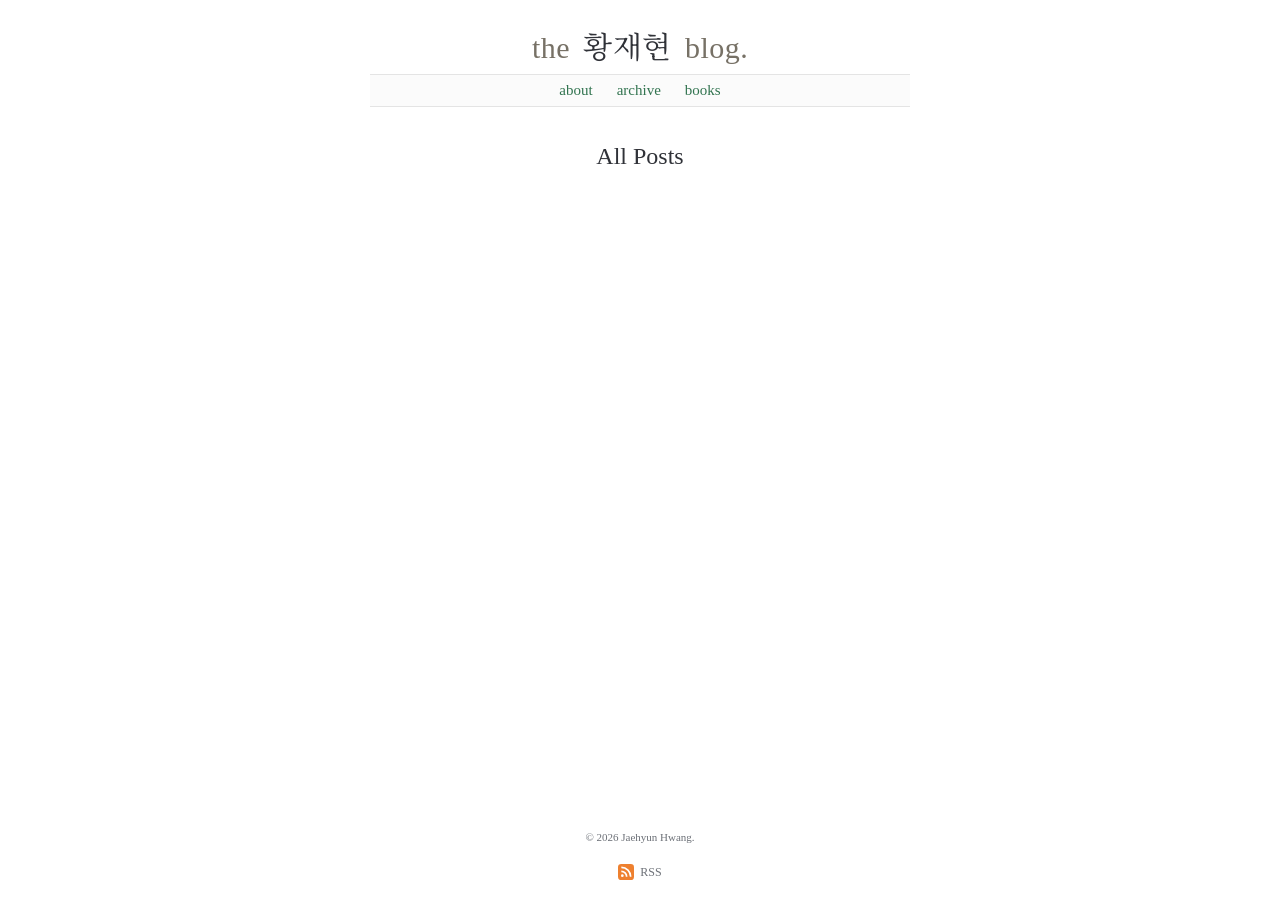
==== blog/archive.html @ 32ce6d40 "Publish RSS feed" ====
<!doctype html>
<html lang="en">
<head>
  <meta charset="utf-8">
  <meta name="viewport" content="width=device-width, initial-scale=1">
  <meta name="robots" content="noindex">
  <title>Archive — the 황재현 blog.</title>
  <link rel="alternate" type="application/rss+xml" title="the 황재현 blog." href="feed.xml">
  <link rel="stylesheet" href="assets/katex/katex.min.css">
  <link rel="stylesheet" href="assets/style.css">
  <link id="mobile-theme" rel="stylesheet" href="assets/mobile.css" media="screen and (max-width: 600px)">
  <script src="assets/layout.js"></script>
</head>
<body>
  <a class="skip-link" href="#content">Skip to content</a>
  <div class="site">
    <header class="site-header">
      <h1 class="site-title"><span class="site-title-word">the</span> <a href="index.html">황재현</a> <span class="site-title-word">blog.</span></h1>
      <nav class="main-nav" aria-label="Main navigation">
        <ul>
          <li><a href="../index.html">about</a></li>
          <li><a href="archive.html" aria-current="page">archive</a></li>
          <li><a href="books.html">books</a></li>
        </ul>
      </nav>
    </header>
    <main id="content">
<section class="archive" aria-labelledby="archive-title"><h2 class="page-title" id="archive-title">All Posts</h2><ul class="archive-list"></ul></section>
    </main>
    <footer class="site-footer">
      <small>© 2026 Jaehyun Hwang.</small>
      <p class="feed-subscribe"><a class="rss-link" href="feed.xml" type="application/rss+xml" aria-label="RSS feed: subscribe to new posts">
        <svg class="rss-icon" xmlns="http://www.w3.org/2000/svg" width="16" height="16" viewBox="0 0 24 24" aria-hidden="true" focusable="false">
          <rect width="24" height="24" rx="5" fill="#ee802f"/>
          <circle cx="6.5" cy="17.5" r="2" fill="#fff"/>
          <path d="M5 11a8 8 0 0 1 8 8M5 5a14 14 0 0 1 14 14" fill="none" stroke="#fff" stroke-width="2.5"/>
        </svg><span>RSS</span>
      </a></p>
      <div class="layout-switch" id="layout-switch" role="group" aria-label="Site layout" hidden>
        <button type="button" data-layout-choice="desktop" aria-pressed="false">Desktop</button>
        <button type="button" data-layout-choice="mobile" aria-pressed="false">Mobile</button>
      </div>
    </footer>
  </div>
</body>
</html>
---- blog/assets/style.css ----
@font-face {
  font-family: "Palatino Nova";
  src: url("fonts/PalatinoNova-Regular.woff2") format("woff2"),
       url("fonts/PalatinoNova-Regular.woff") format("woff");
  font-weight: 400;
  font-style: normal;
  font-display: swap;
}
@font-face {
  font-family: "Palatino Nova";
  src: url("fonts/PalatinoNova-Italic.woff2") format("woff2"),
       url("fonts/PalatinoNova-Italic.woff") format("woff");
  font-weight: 400;
  font-style: italic;
  font-display: swap;
}
@font-face {
  font-family: "Palatino Nova";
  src: url("fonts/PalatinoNova-Bold.woff2") format("woff2"),
       url("fonts/PalatinoNova-Bold.woff") format("woff");
  font-weight: 700;
  font-style: normal;
  font-display: swap;
}
@font-face {
  font-family: "Palatino Nova";
  src: url("fonts/PalatinoNova-BoldItalic.woff2") format("woff2"),
       url("fonts/PalatinoNova-BoldItalic.woff") format("woff");
  font-weight: 700;
  font-style: italic;
  font-display: swap;
}

/* Small name font keeps the masthead fast; full Hangul fallbacks follow. */
@font-face {
  font-family: "Blog Name Korean";
  src: url("fonts/NotoSerifKR-Name.woff2") format("woff2");
  font-weight: 400;
  font-style: normal;
  font-display: swap;
  unicode-range: U+C7AC, U+D604, U+D669;
}

/* Explicit Korean fallback, independent of locally installed system fonts. */
@font-face {
  font-family: "Noto Serif KR";
  src: url("fonts/NotoSerifKR-Korean-Regular.woff2") format("woff2");
  font-weight: 400;
  font-style: normal;
  font-display: swap;
  unicode-range: U+1100-11FF, U+302E-302F, U+3130-318F, U+A960-A97F, U+AC00-D7A3, U+D7B0-D7FF, U+FFA0-FFDC;
}
@font-face {
  font-family: "Noto Serif KR";
  src: url("fonts/NotoSerifKR-Korean-Bold.woff2") format("woff2");
  font-weight: 700;
  font-style: normal;
  font-display: swap;
  unicode-range: U+1100-11FF, U+302E-302F, U+3130-318F, U+A960-A97F, U+AC00-D7A3, U+D7B0-D7FF, U+FFA0-FFDC;
}

* { box-sizing: border-box; }
html {
  --page-bg: #ffffff;
  --nav-bg: #fbfbfb;
  --rule-color: #e4e4e4;
  --code-bg: #f3f3f3;
  --text-color: #303238;
  --muted-color: #777166;
  --switch-bg: #ffffff;
  --switch-active-bg: #e7ece8;
  color-scheme: light;
  background: var(--page-bg);
}
body {
  margin: 0;
  background: var(--page-bg);
  color: var(--text-color);
  font-family: "Palatino Nova", "Noto Serif KR", Palatino, "Palatino Linotype", "Book Antiqua", "Times New Roman", serif;
}
a { color: #39805b; text-decoration: none; text-decoration-thickness: 1px; text-underline-offset: 2px; }
a:hover { color: #286344; }
a:focus-visible { outline: 2px solid #39805b; outline-offset: 4px; }
.site {
  display: flex;
  flex-direction: column;
  min-height: 100vh;
  min-height: 100svh;
  width: min(540px, calc(100% - 40px));
  margin: 0 auto;
  padding: 30px 0 12px;
}
.site-title {
  margin: 0 0 8px;
  color: #303238;
  text-align: center;
  font-size: 30px;
  line-height: 1.2;
  font-weight: 400;
  letter-spacing: .015em;
  word-spacing: .18em;
}
.site-title a { color: inherit; font-family: "Blog Name Korean", "Noto Serif KR", "Palatino Nova", Palatino, serif; }
.site-title-word { color: #777166; }
.main-nav {
  padding: 4px 0;
  background: var(--nav-bg);
  border-top: 1px solid var(--rule-color);
  border-bottom: 1px solid var(--rule-color);
  text-align: center;
  font-size: 15px;
  line-height: 1.5;
}
.main-nav ul { display: flex; justify-content: center; align-items: center; gap: 24px; list-style: none; padding: 0; margin: 0; }
.main-nav a { color: #327450; }
.main-nav a:hover { color: #286344; }
main { margin-top: 34px; }
.post + .post { margin-top: 48px; }
.post-date {
  display: flex;
  align-items: center;
  gap: 14px;
  margin: 0 0 16px;
  text-align: center;
  color: #777166;
  font-family: system-ui, -apple-system, BlinkMacSystemFont, "Segoe UI", sans-serif;
  font-size: 11px;
  line-height: 1.5;
  letter-spacing: .025em;
}
.post-date::before, .post-date::after {
  content: "";
  flex: 1;
  border-top: 1px solid var(--rule-color);
}
.post-date time { flex-shrink: 0; }
.post-title, .page-title { margin: 0; text-align: center; font-size: 24px; line-height: 1.25; font-weight: 400; }
.post-title a { color: inherit; }
.site-title a:hover, .main-nav a:hover, .post-title a:hover { text-decoration: underline; }
.post-byline {
  margin: 8px 0 0;
  text-align: center;
  color: #777166;
  font-size: 13px;
  font-style: italic;
  line-height: 1.5;
}
.post-body {
  margin-top: 20px;
  font-size: 15px;
  line-height: 1.5;
  overflow-wrap: break-word;
}
.post-body p { margin: 0 0 1.2em; text-align: left; }
.post-body a { text-decoration: underline; text-underline-offset: 2px; }
.post-body .read-more { margin-bottom: 0; }
.post-body s, .post-body del {
  text-decoration: none;
  background-image: linear-gradient(currentColor, currentColor);
  background-size: 100% 1px;
  background-position: center;
  background-repeat: no-repeat;
  -webkit-box-decoration-break: clone;
  box-decoration-break: clone;
}
.post-body h2, .post-body h3 { font-size: 1.2em; line-height: 1.3; margin: 1.5em 0 .6em; }
.post-body blockquote { margin: 0 20px 1.7em; border-left: 3px solid #ccc; padding-left: 10px; font-style: italic; color: #666; }
.post-body img { max-width: 100%; height: auto; }
.post-body video { display: block; width: 100%; height: auto; }
.post-body audio { display: block; width: 100%; }
.post-body pre { white-space: pre-wrap; overflow-wrap: anywhere; }
.post-body pre { padding: 14px 16px; background: var(--code-bg); border-radius: 3px; font-size: 14px; line-height: 1.6; }
.post-body code { font-family: ui-monospace, SFMono-Regular, Consolas, monospace; font-size: .85em; }
.post-body pre code { font-size: inherit; }
.post-body table { display: block; max-width: 100%; overflow-x: auto; border-collapse: collapse; margin: 0 0 1.4em; }
.post-body th, .post-body td { border-bottom: 1px solid #ddd; padding: 8px 14px 8px 0; text-align: left; }
.post-body hr { border: 0; border-top: 1px solid #e5e6e8; margin: 2em 0; }
.post-body .katex { font-size: 1.05em; }
.post-body .katex-display { overflow-x: auto; overflow-y: hidden; padding: 4px 0; margin: 1.4em 0; }
.post-body section.eqno { position: relative; padding-right: 36px; }
.post-body section.eqno > span { position: absolute; right: 0; top: 50%; transform: translateY(-50%); }
.post-body li { margin-bottom: .5em; }
.archive { padding-top: 0; }
.archive-list { margin: 20px 0 0; padding: 0; list-style: none; }
.archive-list li { display: flex; justify-content: space-between; gap: 20px; padding: 9px 0; border-bottom: 1px solid #efefef; }
.archive-list a { font-size: 15px; line-height: 1.5; }
.archive-list time { color: #6c7077; font-size: 14px; line-height: 24px; white-space: nowrap; }
.post-navigation { display: flex; flex-wrap: wrap; gap: 12px; margin: 28px 0 0; font-size: 15px; }
.post-navigation a[rel="next"] { margin-left: auto; }
.books-body ul, .books-body ol { padding-left: 22px; margin: 0 0 1.8em; }
.books-body li.book-entry { list-style: none; }
.book-details > summary { display: list-item; list-style-position: outside; cursor: pointer; }
.book-details > summary::marker { color: #39805b; font-size: .75em; }
.book-details > summary:focus-visible { outline: 2px solid #39805b; outline-offset: 4px; }
.book-notes { margin: 10px 0 16px; font-size: 14px; line-height: 1.5; color: #666b62; }
.book-notes > :last-child { margin-bottom: 0; }
.site-footer { margin-top: auto; padding-top: 40px; text-align: center; color: #6c7077; line-height: 1.5; }
.site-footer small { font-size: 11px; }
.feed-subscribe { margin: 8px 0 0; }
.rss-link, .rss-link:hover { color: inherit; }
.rss-link { display: inline-flex; align-items: center; gap: 6px; min-height: 32px; padding: 4px; font-size: 12px; }
.rss-link:hover { text-decoration: underline; }
.rss-icon { display: block; flex: none; }
.layout-switch { display: none; justify-content: center; margin-top: 20px; }
.layout-switch[hidden] { display: none; }
.layout-switch button { min-width: 96px; min-height: 44px; padding: 10px 20px; border: 1px solid var(--rule-color); border-radius: 0; background: var(--switch-bg); color: var(--muted-color); font-family: system-ui, sans-serif; font-size: 12px; line-height: 1.5; cursor: pointer; }
.layout-switch button + button { border-left: 0; }
.layout-switch button[aria-pressed="true"] { background: var(--switch-active-bg); color: var(--text-color); }
.layout-switch button:focus-visible { position: relative; outline: 2px solid currentColor; outline-offset: 3px; }
.skip-link { position: absolute; top: 8px; left: 8px; padding: 8px; background: var(--page-bg); transform: translateY(-200%); }
.skip-link:focus { transform: none; }
@media screen and (max-width: 600px) {
  .layout-switch { display: flex; }
  .rss-link { min-height: 44px; }
}
@media print {
  .site { display: block; min-height: 0; width: 100%; padding: 0; }
  .main-nav, .post-navigation, .layout-switch, .skip-link, .feed-subscribe { display: none; }
  a { color: inherit; }
  .post-body s, .post-body del { background: none; text-decoration: line-through; text-decoration-thickness: 1px; }
}
---- blog/assets/mobile.css ----
/* Dark reader layout: automatic on small screens, or selected with Mobile. */
html {
  --page-bg: #17191b;
  --nav-bg: #17191b;
  --rule-color: #373b3e;
  --code-bg: #23272a;
  --text-color: #e7e9e5;
  --muted-color: #a3aaa8;
  --switch-bg: #1c1f21;
  --switch-active-bg: #33463a;
  color-scheme: dark;
}
a { color: #91cbaa; }
a:hover { color: #b6dfc6; }
a:focus-visible { outline-color: #91cbaa; }
.site {
  width: min(540px, calc(100% - 48px));
  padding: 24px 0 20px;
}
.site-title {
  color: var(--text-color);
  margin: 0;
  text-align: left;
  font-family: "Noto Serif KR", system-ui, -apple-system, BlinkMacSystemFont, "Segoe UI", sans-serif;
  font-size: 22px;
  line-height: 1.35;
  font-weight: 400;
  letter-spacing: 0;
  word-spacing: .12em;
}
.site-title-word { color: var(--muted-color); }
.main-nav {
  margin-top: 12px;
  padding: 0;
  background: transparent;
  border-top: 0;
  border-bottom: 1px solid var(--rule-color);
  text-align: left;
  font-family: "Noto Serif KR", system-ui, -apple-system, BlinkMacSystemFont, "Segoe UI", sans-serif;
  font-size: 13px;
}
.main-nav ul { justify-content: flex-start; flex-wrap: wrap; gap: 24px; }
.main-nav a { display: inline-flex; align-items: center; min-height: 44px; color: #91cbaa; }
.main-nav a:hover { color: #b6dfc6; }
.main-nav a[aria-current="page"] { text-decoration: underline; }
main { margin-top: 32px; }
.post + .post { margin-top: 36px; padding-top: 36px; border-top: 1px solid var(--rule-color); }
.post-date {
  color: var(--muted-color);
  display: block;
  margin: 0 0 10px;
  text-align: left;
  font-size: 12px;
  letter-spacing: 0;
}
.post-date::before, .post-date::after { display: none; }
.post-title, .page-title {
  text-align: left;
  font-family: "Noto Serif KR", system-ui, -apple-system, BlinkMacSystemFont, "Segoe UI", sans-serif;
  font-size: 26px;
  line-height: 1.25;
  font-weight: 600;
  letter-spacing: -.02em;
  overflow-wrap: anywhere;
}
.post-full .post-title { font-size: 30px; }
.post-byline {
  color: var(--muted-color);
  margin-top: 12px;
  text-align: left;
  font-family: "Noto Serif KR", system-ui, -apple-system, BlinkMacSystemFont, "Segoe UI", sans-serif;
  font-size: 12px;
  font-style: normal;
  line-height: 1.6;
}
.post-body { margin-top: 20px; font-size: 18px; line-height: 1.75; }
.post-body .read-more { font-family: "Noto Serif KR", system-ui, sans-serif; font-size: 13px; }
.post-body .read-more a { display: inline-flex; align-items: center; min-height: 44px; }
.post-body blockquote { margin-inline: 0; padding-left: 16px; color: #c2c8c4; border-color: var(--rule-color); }
.post-body th, .post-body td { border-color: var(--rule-color); }
.post-body hr { border-color: var(--rule-color); }
.archive-list li { flex-direction: column; gap: 6px; padding: 16px 0; }
.archive-list li { border-color: var(--rule-color); }
.archive-list a { font-size: 18px; line-height: 1.5; }
.archive-list time { color: var(--muted-color); font-family: "Noto Serif KR", system-ui, sans-serif; font-size: 12px; line-height: 1.5; }
.post-navigation { margin-top: 36px; padding-top: 16px; border-top: 1px solid var(--rule-color); font-family: "Noto Serif KR", system-ui, sans-serif; font-size: 14px; }
.post-navigation a { display: inline-flex; align-items: center; min-height: 44px; }
.books-body ul, .books-body ol { padding-left: 18px; }
.book-details > summary { padding-block: 8px; }
.book-details > summary::marker { color: #91cbaa; }
.book-details > summary:focus-visible { outline-color: #91cbaa; }
.book-notes { color: #c2c8c4; font-size: 16px; line-height: 1.7; }
.site-footer { margin-top: 48px; padding-top: 16px; border-top: 1px solid var(--rule-color); color: var(--muted-color); text-align: left; font-family: "Noto Serif KR", system-ui, sans-serif; }
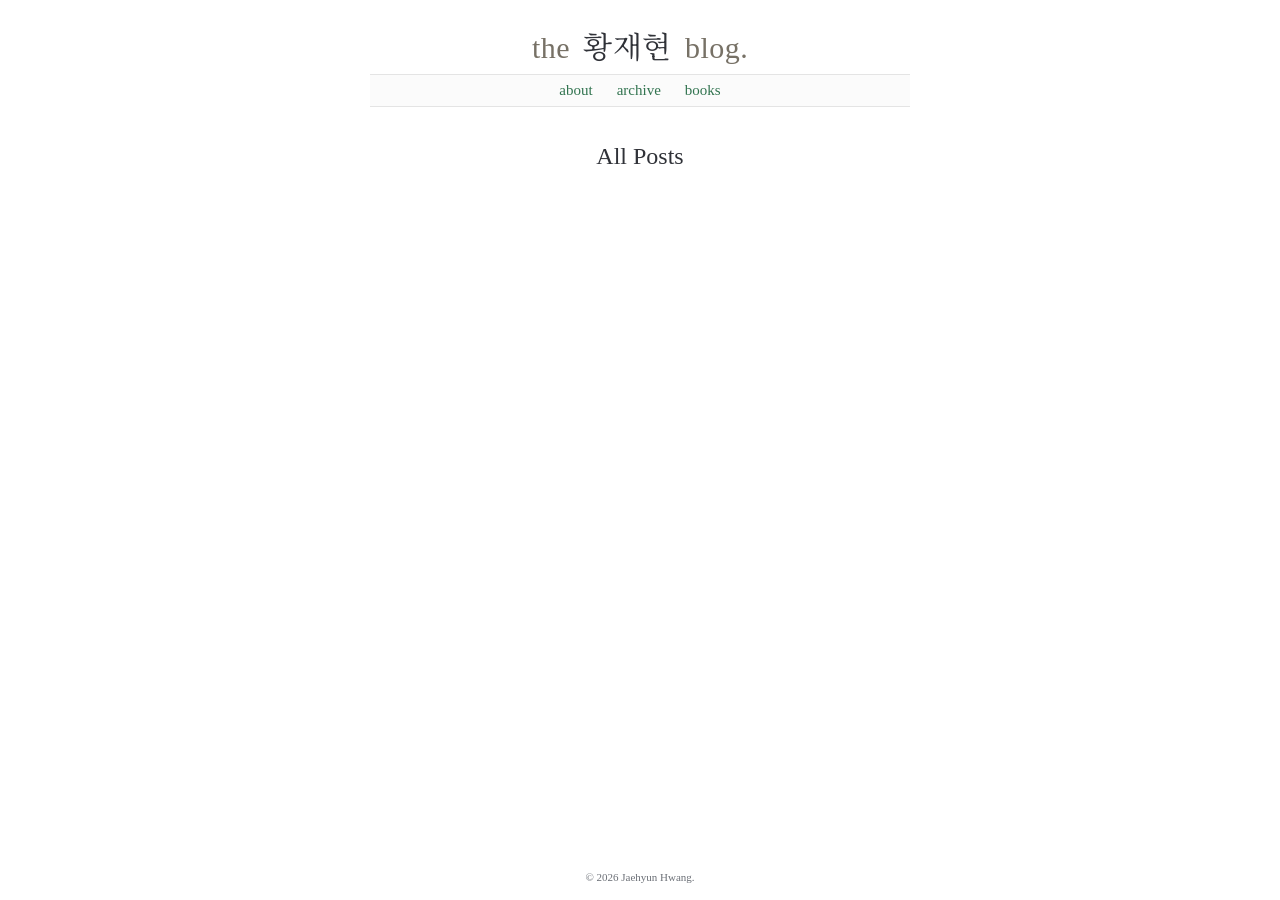
==== commit 5eb8af76: "Update subscription navigation" ====
--- a/blog/archive.html
+++ b/blog/archive.html
@@ -21,6 +21,7 @@
           <li><a href="../index.html">about</a></li>
           <li><a href="archive.html" aria-current="page">archive</a></li>
           <li><a href="books.html">books</a></li>
+          
         </ul>
       </nav>
     </header>
@@ -29,13 +30,6 @@
     </main>
     <footer class="site-footer">
       <small>© 2026 Jaehyun Hwang.</small>
-      <p class="feed-subscribe"><a class="rss-link" href="feed.xml" type="application/rss+xml" aria-label="RSS feed: subscribe to new posts">
-        <svg class="rss-icon" xmlns="http://www.w3.org/2000/svg" width="16" height="16" viewBox="0 0 24 24" aria-hidden="true" focusable="false">
-          <rect width="24" height="24" rx="5" fill="#ee802f"/>
-          <circle cx="6.5" cy="17.5" r="2" fill="#fff"/>
-          <path d="M5 11a8 8 0 0 1 8 8M5 5a14 14 0 0 1 14 14" fill="none" stroke="#fff" stroke-width="2.5"/>
-        </svg><span>RSS</span>
-      </a></p>
       <div class="layout-switch" id="layout-switch" role="group" aria-label="Site layout" hidden>
         <button type="button" data-layout-choice="desktop" aria-pressed="false">Desktop</button>
         <button type="button" data-layout-choice="mobile" aria-pressed="false">Mobile</button>
--- a/blog/assets/style.css
+++ b/blog/assets/style.css
@@ -196,11 +196,6 @@
 .book-notes > :last-child { margin-bottom: 0; }
 .site-footer { margin-top: auto; padding-top: 40px; text-align: center; color: #6c7077; line-height: 1.5; }
 .site-footer small { font-size: 11px; }
-.feed-subscribe { margin: 8px 0 0; }
-.rss-link, .rss-link:hover { color: inherit; }
-.rss-link { display: inline-flex; align-items: center; gap: 6px; min-height: 32px; padding: 4px; font-size: 12px; }
-.rss-link:hover { text-decoration: underline; }
-.rss-icon { display: block; flex: none; }
 .layout-switch { display: none; justify-content: center; margin-top: 20px; }
 .layout-switch[hidden] { display: none; }
 .layout-switch button { min-width: 96px; min-height: 44px; padding: 10px 20px; border: 1px solid var(--rule-color); border-radius: 0; background: var(--switch-bg); color: var(--muted-color); font-family: system-ui, sans-serif; font-size: 12px; line-height: 1.5; cursor: pointer; }
@@ -211,11 +206,10 @@
 .skip-link:focus { transform: none; }
 @media screen and (max-width: 600px) {
   .layout-switch { display: flex; }
-  .rss-link { min-height: 44px; }
 }
 @media print {
   .site { display: block; min-height: 0; width: 100%; padding: 0; }
-  .main-nav, .post-navigation, .layout-switch, .skip-link, .feed-subscribe { display: none; }
+  .main-nav, .post-navigation, .layout-switch, .skip-link { display: none; }
   a { color: inherit; }
   .post-body s, .post-body del { background: none; text-decoration: line-through; text-decoration-thickness: 1px; }
 }
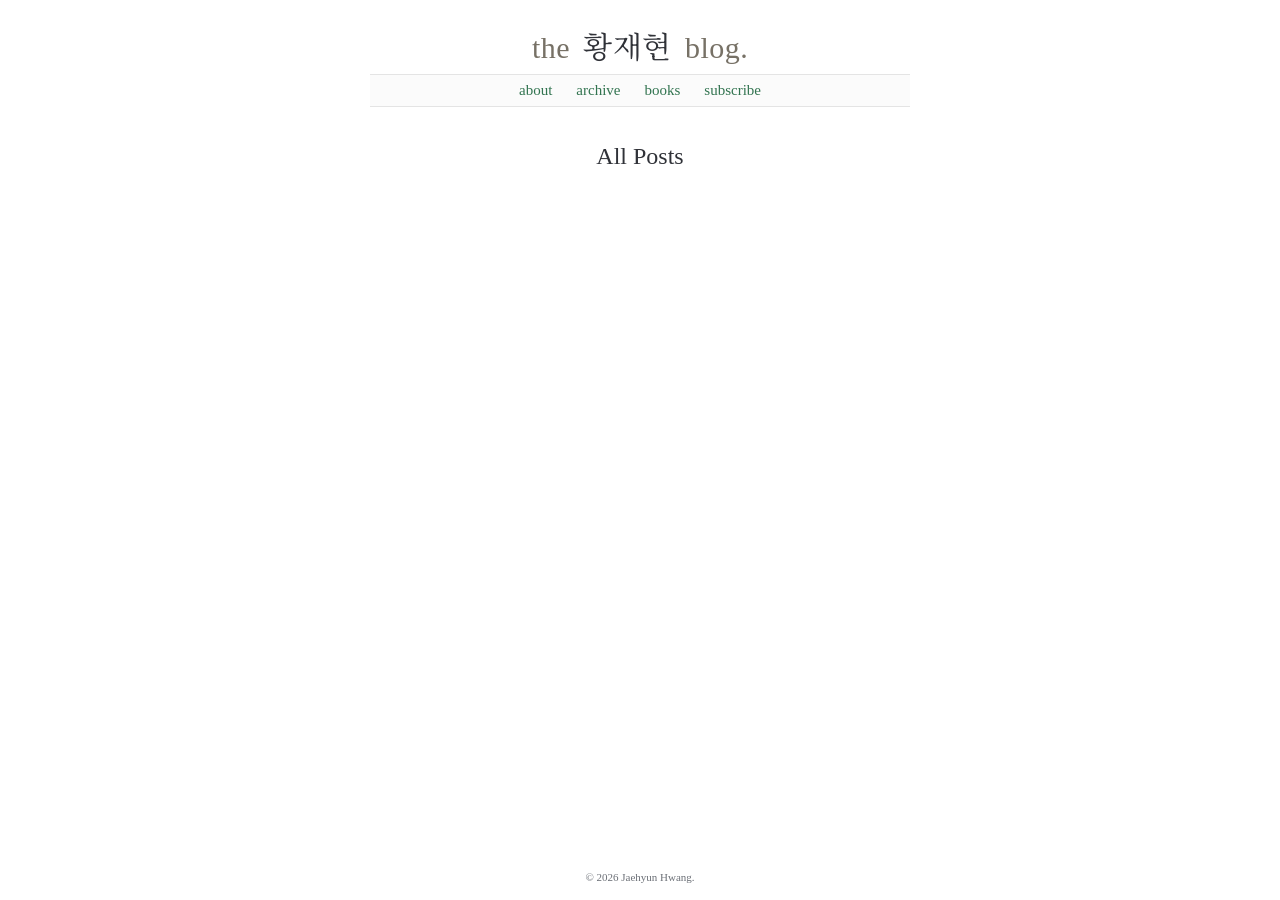
==== commit 93dcde28: "Consistent navbar" ====
--- a/blog/archive.html
+++ b/blog/archive.html
@@ -21,7 +21,7 @@
           <li><a href="../index.html">about</a></li>
           <li><a href="archive.html" aria-current="page">archive</a></li>
           <li><a href="books.html">books</a></li>
-          
+          <li><a href="feed.xml" type="application/rss+xml" aria-label="Subscribe via RSS">subscribe</a></li>
         </ul>
       </nav>
     </header>
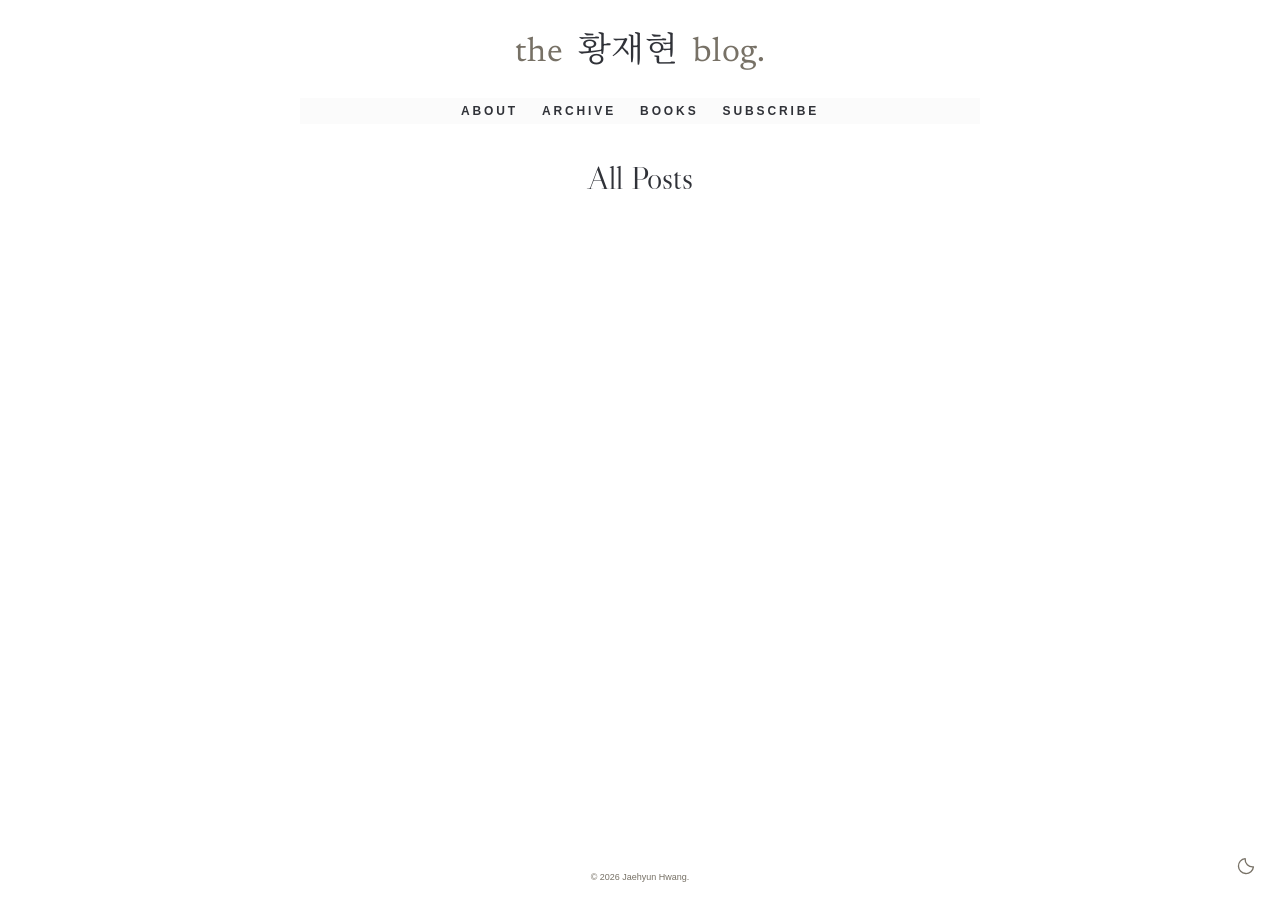
==== commit e94c835a: "Update website" ====
--- a/blog/archive.html
+++ b/blog/archive.html
@@ -4,7 +4,8 @@
   <meta charset="utf-8">
   <meta name="viewport" content="width=device-width, initial-scale=1">
   <meta name="robots" content="noindex">
-  <title>Archive — the 황재현 blog.</title>
+  <title>Archive | 황재현</title>
+  <script src="assets/theme.js"></script>
   <link rel="alternate" type="application/rss+xml" title="the 황재현 blog." href="feed.xml">
   <link rel="stylesheet" href="assets/katex/katex.min.css">
   <link rel="stylesheet" href="assets/style.css">
@@ -36,5 +37,14 @@
       </div>
     </footer>
   </div>
+  <button class="theme-toggle" type="button" data-theme-toggle aria-label="Switch to dark mode" title="Switch to dark mode" hidden>
+    <svg class="theme-icon-moon" width="20" height="20" viewBox="0 0 24 24" fill="none" stroke="currentColor" stroke-width="1.6" stroke-linecap="round" stroke-linejoin="round" aria-hidden="true" focusable="false">
+      <path d="M20.9 13A9 9 0 0 1 11 3.1 9 9 0 1 0 20.9 13Z"/>
+    </svg>
+    <svg class="theme-icon-sun" width="20" height="20" viewBox="0 0 24 24" fill="none" stroke="currentColor" stroke-width="1.6" stroke-linecap="round" aria-hidden="true" focusable="false">
+      <circle cx="12" cy="12" r="4"/>
+      <path d="M12 2v2m0 16v2M2 12h2m16 0h2M4.93 4.93l1.42 1.42m11.3 11.3 1.42 1.42M4.93 19.07l1.42-1.42m11.3-11.3 1.42-1.42"/>
+    </svg>
+  </button>
 </body>
 </html>
--- a/blog/assets/style.css
+++ b/blog/assets/style.css
@@ -28,6 +28,43 @@
        url("fonts/PalatinoNova-BoldItalic.woff") format("woff");
   font-weight: 700;
   font-style: italic;
+  font-display: swap;
+}
+
+/* Locally hosted prose and display fonts for this typography experiment. */
+@font-face {
+  font-family: "Newsreader";
+  src: url("fonts/Newsreader-Regular.woff") format("woff");
+  font-weight: 400;
+  font-style: normal;
+  font-display: swap;
+}
+@font-face {
+  font-family: "Newsreader";
+  src: url("fonts/Newsreader-Italic.woff") format("woff");
+  font-weight: 400;
+  font-style: italic;
+  font-display: swap;
+}
+@font-face {
+  font-family: "Newsreader";
+  src: url("fonts/Newsreader-Bold.woff") format("woff");
+  font-weight: 700;
+  font-style: normal;
+  font-display: swap;
+}
+@font-face {
+  font-family: "Newsreader";
+  src: url("fonts/Newsreader-BoldItalic.woff") format("woff");
+  font-weight: 700;
+  font-style: italic;
+  font-display: swap;
+}
+@font-face {
+  font-family: "Libre Caslon Display";
+  src: url("fonts/LibreCaslonDisplay-Regular.woff") format("woff");
+  font-weight: 400;
+  font-style: normal;
   font-display: swap;
 }
 
@@ -67,53 +104,106 @@
   --code-bg: #f3f3f3;
   --text-color: #303238;
   --muted-color: #777166;
+  --accent-color: #d3261d;
+  --link-color: #39805b;
+  --link-hover-color: #286344;
+  --interface-font: "Helvetica Neue", Helvetica, Arial, sans-serif;
   --switch-bg: #ffffff;
   --switch-active-bg: #e7ece8;
   color-scheme: light;
   background: var(--page-bg);
 }
+@media screen and (prefers-color-scheme: dark) {
+  html {
+    --page-bg: #141312;
+    --nav-bg: #141312;
+    --rule-color: #35322d;
+    --code-bg: #201e1b;
+    --text-color: #ece8df;
+    --muted-color: #a6a095;
+    --accent-color: #ff6f60;
+    --link-color: var(--accent-color);
+    --link-hover-color: var(--accent-color);
+    --switch-bg: #141312;
+    --switch-active-bg: #35322d;
+    color-scheme: dark;
+  }
+}
+/* The resolved theme overrides CSS-only desktop and mobile fallbacks. */
+@media screen {
+  html[data-theme="dark"] {
+    --page-bg: #141312;
+    --nav-bg: #141312;
+    --rule-color: #35322d;
+    --code-bg: #201e1b;
+    --text-color: #ece8df;
+    --muted-color: #a6a095;
+    --accent-color: #ff6f60;
+    --link-color: var(--accent-color);
+    --link-hover-color: var(--accent-color);
+    --switch-bg: #141312;
+    --switch-active-bg: #35322d;
+    color-scheme: dark;
+  }
+  html[data-theme="light"] {
+    --page-bg: #ffffff;
+    --nav-bg: #fbfbfb;
+    --rule-color: #e4e4e4;
+    --code-bg: #f3f3f3;
+    --text-color: #303238;
+    --muted-color: #777166;
+    --accent-color: #d3261d;
+    --link-color: #39805b;
+    --link-hover-color: #286344;
+    --switch-bg: #ffffff;
+    --switch-active-bg: #e7ece8;
+    color-scheme: light;
+  }
+}
 body {
   margin: 0;
   background: var(--page-bg);
   color: var(--text-color);
-  font-family: "Palatino Nova", "Noto Serif KR", Palatino, "Palatino Linotype", "Book Antiqua", "Times New Roman", serif;
-}
-a { color: #39805b; text-decoration: none; text-decoration-thickness: 1px; text-underline-offset: 2px; }
-a:hover { color: #286344; }
-a:focus-visible { outline: 2px solid #39805b; outline-offset: 4px; }
+  font-family: "Newsreader", "Noto Serif KR", Georgia, serif;
+}
+a { color: var(--link-color); text-decoration: none; text-decoration-thickness: 1px; text-underline-offset: 2px; }
+a:hover { color: var(--link-hover-color); }
+a:focus-visible { outline: 2px solid var(--accent-color); outline-offset: 4px; }
 .site {
   display: flex;
   flex-direction: column;
   min-height: 100vh;
   min-height: 100svh;
-  width: min(540px, calc(100% - 40px));
+  width: min(680px, calc(100% - 40px));
   margin: 0 auto;
   padding: 30px 0 12px;
 }
 .site-title {
-  margin: 0 0 8px;
-  color: #303238;
+  margin: 0 0 24px;
+  color: var(--text-color);
   text-align: center;
-  font-size: 30px;
+  font-size: 34px;
   line-height: 1.2;
   font-weight: 400;
   letter-spacing: .015em;
   word-spacing: .18em;
 }
 .site-title a { color: inherit; font-family: "Blog Name Korean", "Noto Serif KR", "Palatino Nova", Palatino, serif; }
-.site-title-word { color: #777166; }
+.site-title-word { color: var(--muted-color); }
 .main-nav {
   padding: 4px 0;
   background: var(--nav-bg);
-  border-top: 1px solid var(--rule-color);
-  border-bottom: 1px solid var(--rule-color);
+  border: 0;
   text-align: center;
-  font-size: 15px;
+  font-family: var(--interface-font);
+  font-size: 12px;
+  font-weight: 600;
+  letter-spacing: .24em;
+  text-transform: uppercase;
   line-height: 1.5;
 }
 .main-nav ul { display: flex; justify-content: center; align-items: center; gap: 24px; list-style: none; padding: 0; margin: 0; }
-.main-nav a { color: #327450; }
-.main-nav a:hover { color: #286344; }
+.main-nav a, .main-nav a:hover { color: var(--text-color); }
 main { margin-top: 34px; }
 .post + .post { margin-top: 48px; }
 .post-date {
@@ -122,11 +212,12 @@
   gap: 14px;
   margin: 0 0 16px;
   text-align: center;
-  color: #777166;
+  color: var(--accent-color);
   font-family: system-ui, -apple-system, BlinkMacSystemFont, "Segoe UI", sans-serif;
-  font-size: 11px;
+  font-size: 12px;
+  font-weight: 600;
   line-height: 1.5;
-  letter-spacing: .025em;
+  letter-spacing: .12em;
 }
 .post-date::before, .post-date::after {
   content: "";
@@ -134,26 +225,37 @@
   border-top: 1px solid var(--rule-color);
 }
 .post-date time { flex-shrink: 0; }
-.post-title, .page-title { margin: 0; text-align: center; font-size: 24px; line-height: 1.25; font-weight: 400; }
+.post-title, .page-title { margin: 0; text-align: center; font-family: "Libre Caslon Display", "Noto Serif KR", Georgia, serif; font-size: 32px; line-height: 1.25; font-weight: 400; text-wrap: balance; }
+.post-full .post-date { display: block; margin-bottom: 22px; }
+.post-full .post-date::before, .post-full .post-date::after { display: none; }
+.post-full .post-title { font-size: 42px; line-height: 1.15; }
 .post-title a { color: inherit; }
 .site-title a:hover, .main-nav a:hover, .post-title a:hover { text-decoration: underline; }
 .post-byline {
-  margin: 8px 0 0;
+  margin: 24px 0 0;
   text-align: center;
-  color: #777166;
-  font-size: 13px;
-  font-style: italic;
+  color: var(--accent-color);
+  font-family: "Noto Serif KR", system-ui, -apple-system, BlinkMacSystemFont, "Segoe UI", sans-serif;
+  font-size: 12px;
+  font-style: normal;
+  font-weight: 600;
+  letter-spacing: .18em;
+  text-transform: uppercase;
   line-height: 1.5;
 }
 .post-body {
   margin-top: 20px;
-  font-size: 15px;
-  line-height: 1.5;
+  font-family: "Newsreader", "Noto Serif KR", Georgia, serif;
+  font-size: 18px;
+  line-height: 1.7;
   overflow-wrap: break-word;
 }
 .post-body p { margin: 0 0 1.2em; text-align: left; }
 .post-body a { text-decoration: underline; text-underline-offset: 2px; }
-.post-body .read-more { margin-bottom: 0; }
+.post-body .read-more { margin-bottom: 0; font-family: var(--interface-font); font-size: 12px; font-weight: 600; letter-spacing: .16em; text-transform: uppercase; }
+.post-body .read-more a, .post-body .read-more a:hover { color: var(--accent-color); text-decoration: none; }
+.post-body .read-more a:hover { text-decoration: underline; }
+.post-full .post-body { margin-top: 42px; }
 .post-body s, .post-body del {
   text-decoration: none;
   background-image: linear-gradient(currentColor, currentColor);
@@ -164,7 +266,7 @@
   box-decoration-break: clone;
 }
 .post-body h2, .post-body h3 { font-size: 1.2em; line-height: 1.3; margin: 1.5em 0 .6em; }
-.post-body blockquote { margin: 0 20px 1.7em; border-left: 3px solid #ccc; padding-left: 10px; font-style: italic; color: #666; }
+.post-body blockquote { margin: 0 20px 1.7em; border-left: 3px solid var(--rule-color); padding-left: 10px; font-style: italic; color: var(--muted-color); }
 .post-body img { max-width: 100%; height: auto; }
 .post-body video { display: block; width: 100%; height: auto; }
 .post-body audio { display: block; width: 100%; }
@@ -173,8 +275,8 @@
 .post-body code { font-family: ui-monospace, SFMono-Regular, Consolas, monospace; font-size: .85em; }
 .post-body pre code { font-size: inherit; }
 .post-body table { display: block; max-width: 100%; overflow-x: auto; border-collapse: collapse; margin: 0 0 1.4em; }
-.post-body th, .post-body td { border-bottom: 1px solid #ddd; padding: 8px 14px 8px 0; text-align: left; }
-.post-body hr { border: 0; border-top: 1px solid #e5e6e8; margin: 2em 0; }
+.post-body th, .post-body td { border-bottom: 1px solid var(--rule-color); padding: 8px 14px 8px 0; text-align: left; }
+.post-body hr { border: 0; border-top: 1px solid var(--rule-color); margin: 2em 0; }
 .post-body .katex { font-size: 1.05em; }
 .post-body .katex-display { overflow-x: auto; overflow-y: hidden; padding: 4px 0; margin: 1.4em 0; }
 .post-body section.eqno { position: relative; padding-right: 36px; }
@@ -182,20 +284,28 @@
 .post-body li { margin-bottom: .5em; }
 .archive { padding-top: 0; }
 .archive-list { margin: 20px 0 0; padding: 0; list-style: none; }
-.archive-list li { display: flex; justify-content: space-between; gap: 20px; padding: 9px 0; border-bottom: 1px solid #efefef; }
+.archive-list li { display: flex; justify-content: space-between; gap: 20px; padding: 9px 0; border-bottom: 1px solid var(--rule-color); }
 .archive-list a { font-size: 15px; line-height: 1.5; }
-.archive-list time { color: #6c7077; font-size: 14px; line-height: 24px; white-space: nowrap; }
+.archive-list time { color: var(--accent-color); font-size: 14px; line-height: 24px; white-space: nowrap; }
 .post-navigation { display: flex; flex-wrap: wrap; gap: 12px; margin: 28px 0 0; font-size: 15px; }
 .post-navigation a[rel="next"] { margin-left: auto; }
 .books-body ul, .books-body ol { padding-left: 22px; margin: 0 0 1.8em; }
 .books-body li.book-entry { list-style: none; }
 .book-details > summary { display: list-item; list-style-position: outside; cursor: pointer; }
-.book-details > summary::marker { color: #39805b; font-size: .75em; }
-.book-details > summary:focus-visible { outline: 2px solid #39805b; outline-offset: 4px; }
-.book-notes { margin: 10px 0 16px; font-size: 14px; line-height: 1.5; color: #666b62; }
+.book-details > summary::marker { color: var(--link-color); font-size: .75em; }
+.book-details > summary:focus-visible { outline: 2px solid var(--accent-color); outline-offset: 4px; }
+.book-notes { margin: 10px 0 16px; font-size: 14px; line-height: 1.5; color: var(--muted-color); }
 .book-notes > :last-child { margin-bottom: 0; }
-.site-footer { margin-top: auto; padding-top: 40px; text-align: center; color: #6c7077; line-height: 1.5; }
-.site-footer small { font-size: 11px; }
+.site-footer { margin-top: auto; padding-top: 40px; text-align: center; color: var(--muted-color); line-height: 1.5; }
+.site-footer small { font-family: var(--interface-font); font-size: 9px; font-weight: 400; letter-spacing: 0; text-transform: none; }
+.theme-toggle { position: fixed; right: max(12px, env(safe-area-inset-right)); bottom: max(12px, env(safe-area-inset-bottom)); z-index: 20; display: inline-flex; align-items: center; justify-content: center; width: 44px; height: 44px; padding: 10px; border: 0; background: transparent; color: var(--muted-color); cursor: pointer; appearance: none; }
+.theme-toggle[hidden] { display: none; }
+.theme-toggle:hover { color: var(--text-color); }
+.theme-toggle:focus-visible { outline: 2px solid var(--accent-color); outline-offset: 2px; }
+.theme-toggle svg { display: block; flex: none; }
+.theme-toggle .theme-icon-sun { display: none; }
+.theme-toggle[data-theme-current="dark"] .theme-icon-sun { display: block; }
+.theme-toggle[data-theme-current="dark"] .theme-icon-moon { display: none; }
 .layout-switch { display: none; justify-content: center; margin-top: 20px; }
 .layout-switch[hidden] { display: none; }
 .layout-switch button { min-width: 96px; min-height: 44px; padding: 10px 20px; border: 1px solid var(--rule-color); border-radius: 0; background: var(--switch-bg); color: var(--muted-color); font-family: system-ui, sans-serif; font-size: 12px; line-height: 1.5; cursor: pointer; }
@@ -209,7 +319,7 @@
 }
 @media print {
   .site { display: block; min-height: 0; width: 100%; padding: 0; }
-  .main-nav, .post-navigation, .layout-switch, .skip-link { display: none; }
+  .main-nav, .post-navigation, .layout-switch, .skip-link, .theme-toggle { display: none; }
   a { color: inherit; }
   .post-body s, .post-body del { background: none; text-decoration: line-through; text-decoration-thickness: 1px; }
 }
--- a/blog/assets/mobile.css
+++ b/blog/assets/mobile.css
@@ -1,20 +1,9 @@
-/* Dark reader layout: automatic on small screens, or selected with Mobile. */
-html {
-  --page-bg: #17191b;
-  --nav-bg: #17191b;
-  --rule-color: #373b3e;
-  --code-bg: #23272a;
-  --text-color: #e7e9e5;
-  --muted-color: #a3aaa8;
-  --switch-bg: #1c1f21;
-  --switch-active-bg: #33463a;
-  color-scheme: dark;
-}
-a { color: #91cbaa; }
-a:hover { color: #b6dfc6; }
-a:focus-visible { outline-color: #91cbaa; }
+/* Reader layout. Colors follow the system theme or the reader's choice. */
+a { color: var(--link-color); }
+a:hover { color: var(--link-hover-color); }
+a:focus-visible { outline-color: var(--accent-color); }
 .site {
-  width: min(540px, calc(100% - 48px));
+  width: min(680px, calc(100% - 36px));
   padding: 24px 0 20px;
 }
 .site-title {
@@ -22,7 +11,7 @@
   margin: 0;
   text-align: left;
   font-family: "Noto Serif KR", system-ui, -apple-system, BlinkMacSystemFont, "Segoe UI", sans-serif;
-  font-size: 22px;
+  font-size: 26px;
   line-height: 1.35;
   font-weight: 400;
   letter-spacing: 0;
@@ -30,64 +19,65 @@
 }
 .site-title-word { color: var(--muted-color); }
 .main-nav {
-  margin-top: 12px;
+  margin-top: 24px;
   padding: 0;
   background: transparent;
-  border-top: 0;
-  border-bottom: 1px solid var(--rule-color);
+  border: 0;
   text-align: left;
-  font-family: "Noto Serif KR", system-ui, -apple-system, BlinkMacSystemFont, "Segoe UI", sans-serif;
-  font-size: 13px;
+  font-family: var(--interface-font);
+  font-size: 12px;
 }
-.main-nav ul { justify-content: flex-start; flex-wrap: wrap; gap: 24px; }
-.main-nav a { display: inline-flex; align-items: center; min-height: 44px; color: #91cbaa; }
-.main-nav a:hover { color: #b6dfc6; }
+.main-nav ul { justify-content: flex-start; flex-wrap: wrap; gap: 12px 18px; }
+.main-nav a { display: inline-flex; align-items: center; min-height: 44px; color: var(--text-color); }
+.main-nav a:hover { color: var(--text-color); }
 .main-nav a[aria-current="page"] { text-decoration: underline; }
 main { margin-top: 32px; }
 .post + .post { margin-top: 36px; padding-top: 36px; border-top: 1px solid var(--rule-color); }
 .post-date {
-  color: var(--muted-color);
+  color: var(--accent-color);
   display: block;
   margin: 0 0 10px;
   text-align: left;
   font-size: 12px;
-  letter-spacing: 0;
+  letter-spacing: .1em;
 }
 .post-date::before, .post-date::after { display: none; }
 .post-title, .page-title {
   text-align: left;
-  font-family: "Noto Serif KR", system-ui, -apple-system, BlinkMacSystemFont, "Segoe UI", sans-serif;
-  font-size: 26px;
+  font-family: "Libre Caslon Display", "Noto Serif KR", Georgia, serif;
+  font-size: 30px;
   line-height: 1.25;
-  font-weight: 600;
-  letter-spacing: -.02em;
+  font-weight: 400;
+  letter-spacing: 0;
   overflow-wrap: anywhere;
 }
-.post-full .post-title { font-size: 30px; }
+.post-full .post-date { margin-bottom: 18px; text-align: center; }
+.post-full .post-title { font-size: 36px; text-align: center; }
 .post-byline {
-  color: var(--muted-color);
-  margin-top: 12px;
-  text-align: left;
+  color: var(--accent-color);
+  margin-top: 20px;
+  text-align: center;
   font-family: "Noto Serif KR", system-ui, -apple-system, BlinkMacSystemFont, "Segoe UI", sans-serif;
   font-size: 12px;
   font-style: normal;
   line-height: 1.6;
 }
-.post-body { margin-top: 20px; font-size: 18px; line-height: 1.75; }
-.post-body .read-more { font-family: "Noto Serif KR", system-ui, sans-serif; font-size: 13px; }
+.post-body { margin-top: 20px; font-size: 19px; line-height: 1.7; }
+.post-full .post-body { margin-top: 34px; }
+.post-body .read-more { font-family: var(--interface-font); font-size: 13px; }
 .post-body .read-more a { display: inline-flex; align-items: center; min-height: 44px; }
-.post-body blockquote { margin-inline: 0; padding-left: 16px; color: #c2c8c4; border-color: var(--rule-color); }
+.post-body blockquote { margin-inline: 0; padding-left: 16px; color: var(--muted-color); border-color: var(--rule-color); }
 .post-body th, .post-body td { border-color: var(--rule-color); }
 .post-body hr { border-color: var(--rule-color); }
 .archive-list li { flex-direction: column; gap: 6px; padding: 16px 0; }
 .archive-list li { border-color: var(--rule-color); }
 .archive-list a { font-size: 18px; line-height: 1.5; }
-.archive-list time { color: var(--muted-color); font-family: "Noto Serif KR", system-ui, sans-serif; font-size: 12px; line-height: 1.5; }
+.archive-list time { color: var(--accent-color); font-family: "Newsreader", "Noto Serif KR", Georgia, serif; font-size: 14px; line-height: 1.5; }
 .post-navigation { margin-top: 36px; padding-top: 16px; border-top: 1px solid var(--rule-color); font-family: "Noto Serif KR", system-ui, sans-serif; font-size: 14px; }
 .post-navigation a { display: inline-flex; align-items: center; min-height: 44px; }
 .books-body ul, .books-body ol { padding-left: 18px; }
 .book-details > summary { padding-block: 8px; }
-.book-details > summary::marker { color: #91cbaa; }
-.book-details > summary:focus-visible { outline-color: #91cbaa; }
-.book-notes { color: #c2c8c4; font-size: 16px; line-height: 1.7; }
-.site-footer { margin-top: 48px; padding-top: 16px; border-top: 1px solid var(--rule-color); color: var(--muted-color); text-align: left; font-family: "Noto Serif KR", system-ui, sans-serif; }
+.book-details > summary::marker { color: var(--link-color); }
+.book-details > summary:focus-visible { outline-color: var(--accent-color); }
+.book-notes { color: var(--muted-color); font-size: 16px; line-height: 1.7; }
+.site-footer { margin-top: 48px; padding-top: 16px; border-top: 1px solid var(--rule-color); color: var(--muted-color); text-align: left; font-family: "Newsreader", "Noto Serif KR", Georgia, serif; }
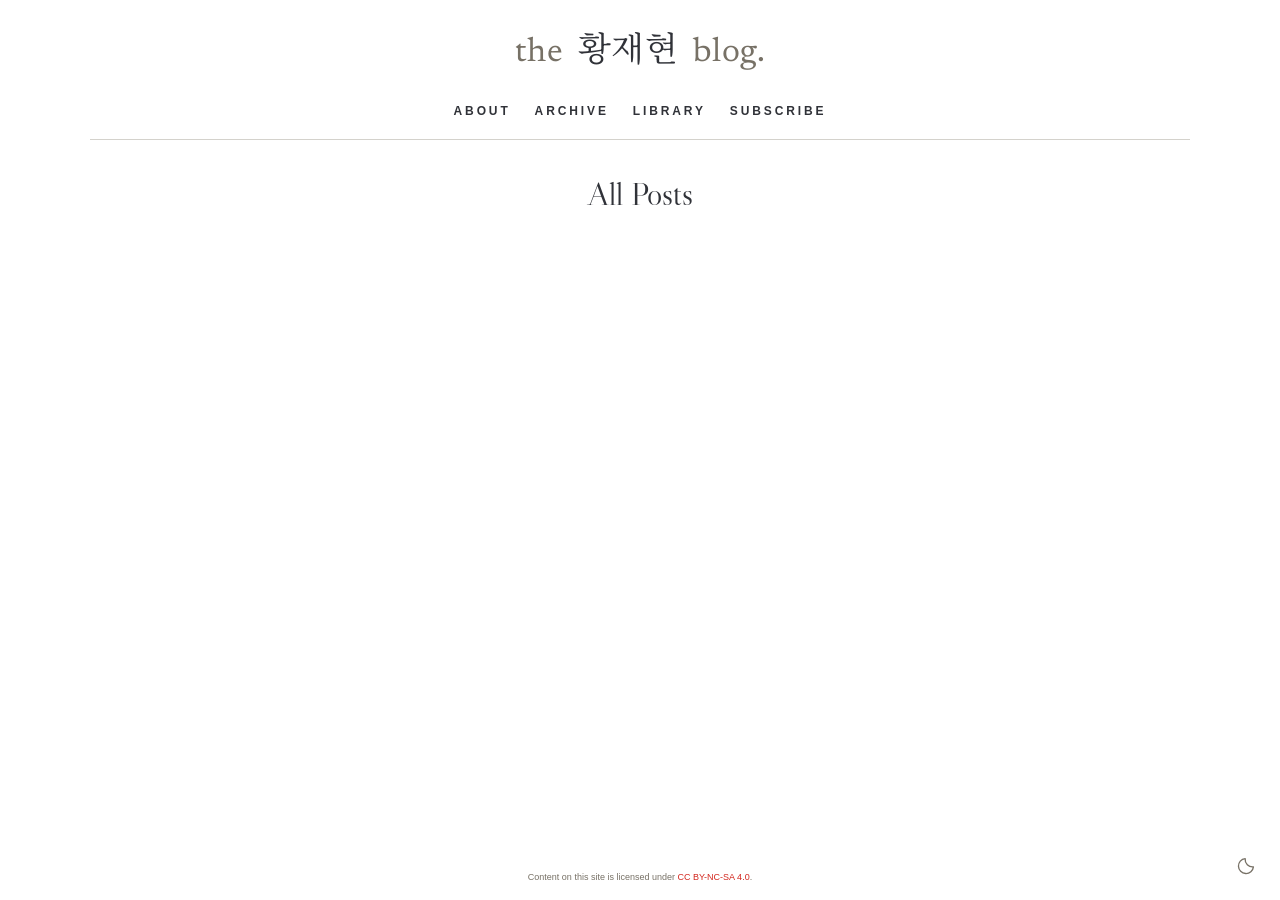
==== commit c8cfe458: "Publish website updates" ====
--- a/blog/archive.html
+++ b/blog/archive.html
@@ -21,7 +21,7 @@
         <ul>
           <li><a href="../index.html">about</a></li>
           <li><a href="archive.html" aria-current="page">archive</a></li>
-          <li><a href="books.html">books</a></li>
+          <li><a href="library.html">library</a></li>
           <li><a href="feed.xml" type="application/rss+xml" aria-label="Subscribe via RSS">subscribe</a></li>
         </ul>
       </nav>
@@ -30,7 +30,7 @@
 <section class="archive" aria-labelledby="archive-title"><h2 class="page-title" id="archive-title">All Posts</h2><ul class="archive-list"></ul></section>
     </main>
     <footer class="site-footer">
-      <small>© 2026 Jaehyun Hwang.</small>
+      <small>Content on this site is licensed under <a href="https://creativecommons.org/licenses/by-nc-sa/4.0/" rel="license">CC BY-NC-SA 4.0</a>.</small>
       <div class="layout-switch" id="layout-switch" role="group" aria-label="Site layout" hidden>
         <button type="button" data-layout-choice="desktop" aria-pressed="false">Desktop</button>
         <button type="button" data-layout-choice="mobile" aria-pressed="false">Mobile</button>
--- a/blog/assets/style.css
+++ b/blog/assets/style.css
@@ -101,15 +101,16 @@
   --page-bg: #ffffff;
   --nav-bg: #fbfbfb;
   --rule-color: #e4e4e4;
+  --header-rule-color: #d4d2cc;
   --code-bg: #f3f3f3;
   --text-color: #303238;
   --muted-color: #777166;
   --accent-color: #d3261d;
-  --link-color: #39805b;
-  --link-hover-color: #286344;
+  --link-color: var(--accent-color);
+  --link-hover-color: var(--accent-color);
   --interface-font: "Helvetica Neue", Helvetica, Arial, sans-serif;
   --switch-bg: #ffffff;
-  --switch-active-bg: #e7ece8;
+  --switch-active-bg: #f2e9e5;
   color-scheme: light;
   background: var(--page-bg);
 }
@@ -118,6 +119,7 @@
     --page-bg: #141312;
     --nav-bg: #141312;
     --rule-color: #35322d;
+    --header-rule-color: #46423c;
     --code-bg: #201e1b;
     --text-color: #ece8df;
     --muted-color: #a6a095;
@@ -135,6 +137,7 @@
     --page-bg: #141312;
     --nav-bg: #141312;
     --rule-color: #35322d;
+    --header-rule-color: #46423c;
     --code-bg: #201e1b;
     --text-color: #ece8df;
     --muted-color: #a6a095;
@@ -149,14 +152,15 @@
     --page-bg: #ffffff;
     --nav-bg: #fbfbfb;
     --rule-color: #e4e4e4;
+    --header-rule-color: #d4d2cc;
     --code-bg: #f3f3f3;
     --text-color: #303238;
     --muted-color: #777166;
     --accent-color: #d3261d;
-    --link-color: #39805b;
-    --link-hover-color: #286344;
+    --link-color: var(--accent-color);
+    --link-hover-color: var(--accent-color);
     --switch-bg: #ffffff;
-    --switch-active-bg: #e7ece8;
+    --switch-active-bg: #f2e9e5;
     color-scheme: light;
   }
 }
@@ -190,9 +194,11 @@
 }
 .site-title a { color: inherit; font-family: "Blog Name Korean", "Noto Serif KR", "Palatino Nova", Palatino, serif; }
 .site-title-word { color: var(--muted-color); }
+.site-header { position: relative; padding-bottom: 16px; }
+.site-header::after { content: ""; position: absolute; bottom: 0; left: 50%; width: min(1100px, calc(100vw - 48px)); border-top: 1px solid var(--header-rule-color); transform: translateX(-50%); pointer-events: none; }
 .main-nav {
   padding: 4px 0;
-  background: var(--nav-bg);
+  background: transparent;
   border: 0;
   text-align: center;
   font-family: var(--interface-font);
@@ -207,9 +213,7 @@
 main { margin-top: 34px; }
 .post + .post { margin-top: 48px; }
 .post-date {
-  display: flex;
-  align-items: center;
-  gap: 14px;
+  display: block;
   margin: 0 0 16px;
   text-align: center;
   color: var(--accent-color);
@@ -218,16 +222,10 @@
   font-weight: 600;
   line-height: 1.5;
   letter-spacing: .12em;
-}
-.post-date::before, .post-date::after {
-  content: "";
-  flex: 1;
-  border-top: 1px solid var(--rule-color);
-}
-.post-date time { flex-shrink: 0; }
+  text-transform: uppercase;
+}
 .post-title, .page-title { margin: 0; text-align: center; font-family: "Libre Caslon Display", "Noto Serif KR", Georgia, serif; font-size: 32px; line-height: 1.25; font-weight: 400; text-wrap: balance; }
-.post-full .post-date { display: block; margin-bottom: 22px; }
-.post-full .post-date::before, .post-full .post-date::after { display: none; }
+.post-full .post-date { margin-bottom: 22px; }
 .post-full .post-title { font-size: 42px; line-height: 1.15; }
 .post-title a { color: inherit; }
 .site-title a:hover, .main-nav a:hover, .post-title a:hover { text-decoration: underline; }
@@ -286,9 +284,13 @@
 .archive-list { margin: 20px 0 0; padding: 0; list-style: none; }
 .archive-list li { display: flex; justify-content: space-between; gap: 20px; padding: 9px 0; border-bottom: 1px solid var(--rule-color); }
 .archive-list a { font-size: 15px; line-height: 1.5; }
-.archive-list time { color: var(--accent-color); font-size: 14px; line-height: 24px; white-space: nowrap; }
+.archive-list time { color: var(--accent-color); font-size: 14px; line-height: 24px; white-space: nowrap; text-transform: none; }
 .post-navigation { display: flex; flex-wrap: wrap; gap: 12px; margin: 28px 0 0; font-size: 15px; }
 .post-navigation a[rel="next"] { margin-left: auto; }
+.library-body h3 { margin: 28px 0 8px; font-family: "Libre Caslon Display", "Noto Serif KR", Georgia, serif; font-size: 26px; line-height: 1.25; font-weight: 400; }
+.library-body h3 a { text-decoration: none; }
+.library-body h3 a:hover { text-decoration: underline; }
+.library-body h3 + p { color: var(--muted-color); font-size: 16px; line-height: 1.5; }
 .books-body ul, .books-body ol { padding-left: 22px; margin: 0 0 1.8em; }
 .books-body li.book-entry { list-style: none; }
 .book-details > summary { display: list-item; list-style-position: outside; cursor: pointer; }
@@ -320,6 +322,7 @@
 @media print {
   .site { display: block; min-height: 0; width: 100%; padding: 0; }
   .main-nav, .post-navigation, .layout-switch, .skip-link, .theme-toggle { display: none; }
+  .site-header::after { display: none; }
   a { color: inherit; }
   .post-body s, .post-body del { background: none; text-decoration: line-through; text-decoration-thickness: 1px; }
 }
--- a/blog/assets/mobile.css
+++ b/blog/assets/mobile.css
@@ -18,6 +18,8 @@
   word-spacing: .12em;
 }
 .site-title-word { color: var(--muted-color); }
+.site-header { padding-bottom: 8px; }
+.site-header::after { width: calc(100vw - 36px); }
 .main-nav {
   margin-top: 24px;
   padding: 0;
@@ -41,7 +43,6 @@
   font-size: 12px;
   letter-spacing: .1em;
 }
-.post-date::before, .post-date::after { display: none; }
 .post-title, .page-title {
   text-align: left;
   font-family: "Libre Caslon Display", "Noto Serif KR", Georgia, serif;
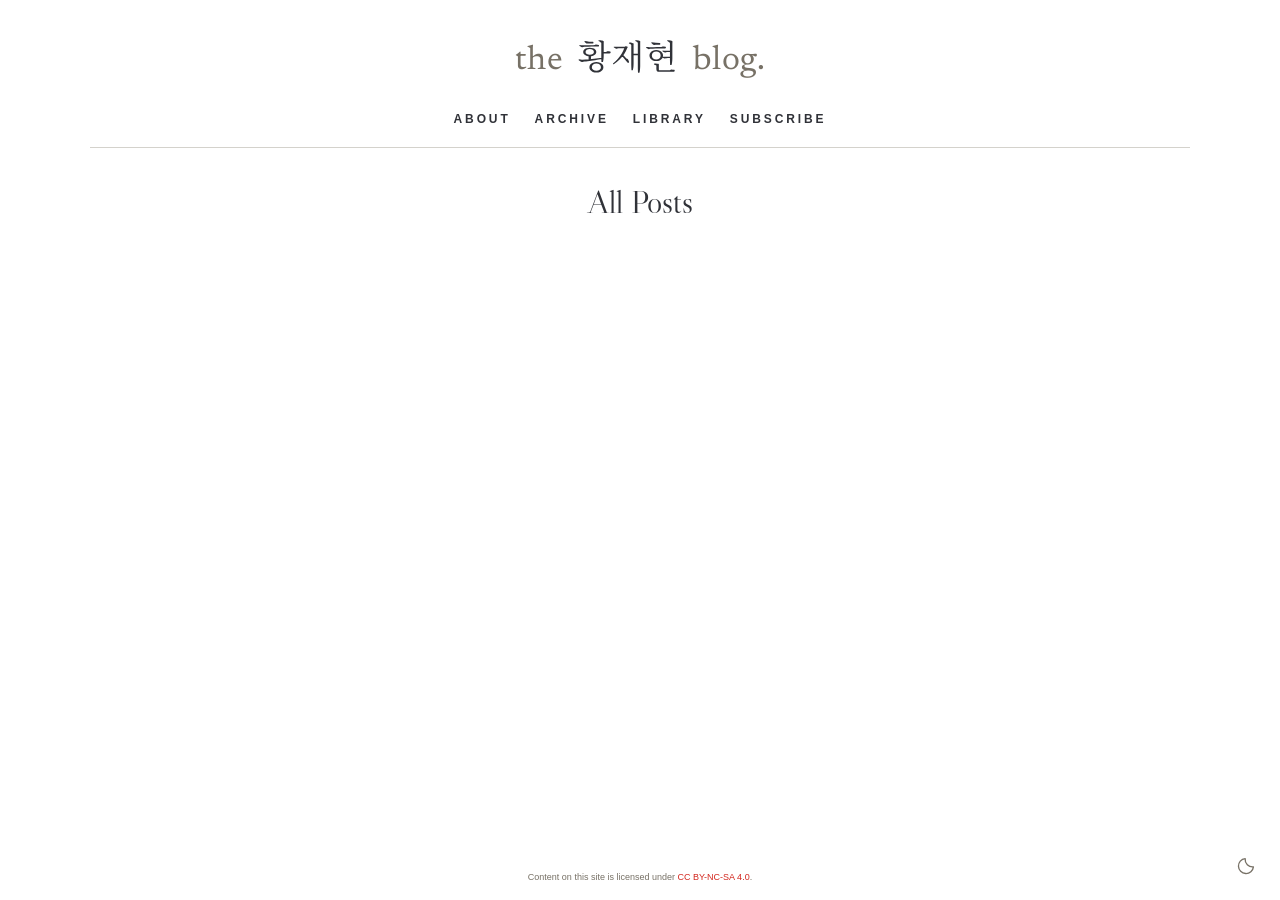
==== commit 55c24e29: "Publish masthead fix" ====
--- a/blog/archive.html
+++ b/blog/archive.html
@@ -10,13 +10,42 @@
   <link rel="stylesheet" href="assets/katex/katex.min.css">
   <link rel="stylesheet" href="assets/style.css">
   <link id="mobile-theme" rel="stylesheet" href="assets/mobile.css" media="screen and (max-width: 600px)">
+  <style>
+    /* Draw the masthead name without waiting for a webfont to initialize. */
+    .site-title a.masthead-name {
+      display: inline-block;
+      position: relative;
+      vertical-align: -.286em;
+      line-height: 1;
+      text-decoration: none;
+    }
+    .masthead-name-text {
+      position: absolute;
+      inset: 0;
+      color: transparent;
+      font-family: system-ui, sans-serif;
+      line-height: 1.437;
+      white-space: nowrap;
+    }
+    .masthead-name::after {
+      content: "";
+      position: absolute;
+      left: 0;
+      right: 0;
+      bottom: .21em;
+      border-bottom: 1px solid currentColor;
+      pointer-events: none;
+      visibility: hidden;
+    }
+    .masthead-name:hover::after { visibility: visible; }
+  </style>
   <script src="assets/layout.js"></script>
 </head>
 <body>
   <a class="skip-link" href="#content">Skip to content</a>
   <div class="site">
     <header class="site-header">
-      <h1 class="site-title"><span class="site-title-word">the</span> <a href="index.html">황재현</a> <span class="site-title-word">blog.</span></h1>
+      <h1 class="site-title"><span class="site-title-word">the</span> <a href="index.html" class="masthead-name"><svg xmlns="http://www.w3.org/2000/svg" viewBox="0 -1151 2943 1437" width="2.943em" height="1.437em" aria-hidden="true" focusable="false" style="display:block;overflow:visible" fill="currentColor"><path d="M192 -227Q177 -226 152.5 -220.5Q128 -215 115 -210Q90 -220 65.5 -234.5Q41 -249 22 -264Q17 -268 19 -275L26 -287Q50 -283 77.0 -280.5Q104 -278 128 -279ZM701 -310Q701 -302 693 -300Q659 -292 610.0 -282.5Q561 -273 505.0 -264.5Q449 -256 392.0 -248.5Q335 -241 283.5 -235.0Q232 -229 192 -227L128 -279Q170 -280 226.5 -283.5Q283 -287 346.0 -292.5Q409 -298 471.5 -305.5Q534 -313 590.0 -320.5Q646 -328 687 -337Q696 -339 698 -332ZM381 -282H312V-395H381ZM690 -207Q689 -221 688.0 -242.0Q687 -263 686.0 -286.5Q685 -310 685.0 -332.0Q685 -354 685 -369V-773Q672 -788 649.5 -801.5Q627 -815 600 -824L608 -848Q609 -853 619 -853Q637 -853 661.5 -848.5Q686 -844 709.0 -838.5Q732 -833 746 -827Q758 -823 758 -807L756 -755V-393Q756 -361 753.0 -327.0Q750 -293 745.0 -261.5Q740 -230 732 -207ZM747 -58Q747 -11 720.0 25.0Q693 61 646.5 81.5Q600 102 541 102Q482 102 435.5 81.5Q389 61 362.0 25.0Q335 -11 335 -58Q335 -103 362.0 -137.0Q389 -171 435.5 -190.5Q482 -210 541 -210Q600 -210 646.5 -190.5Q693 -171 720.0 -137.0Q747 -103 747 -58ZM675 -58Q675 -107 637.0 -136.0Q599 -165 541 -165Q483 -165 445.0 -136.0Q407 -107 407 -58Q407 -9 445.0 19.5Q483 48 541 48Q599 48 637.0 19.5Q675 -9 675 -58ZM929 -462 741 -459V-502L826 -506L858 -524Q880 -525 906.5 -523.5Q933 -522 946 -519Q960 -516 960 -503Q961 -489 957.5 -479.5Q954 -470 948 -467Q945 -465 939.5 -463.5Q934 -462 929 -462ZM197 -824Q262 -812 324.5 -808.0Q387 -804 438 -804Q449 -804 452 -795Q454 -788 454.0 -777.5Q454 -767 450 -762Q448 -758 444.5 -756.5Q441 -755 437 -755Q411 -756 380.5 -755.5Q350 -755 320.5 -754.0Q291 -753 269 -751Q262 -750 259.0 -751.0Q256 -752 252 -754Q237 -763 220.0 -778.0Q203 -793 191 -808Q188 -813 190 -816ZM524 -721Q545 -721 571.0 -717.5Q597 -714 610 -710Q620 -706 620 -697Q620 -684 613.0 -674.0Q606 -664 600 -662Q591 -663 575.0 -663.5Q559 -664 542.5 -664.5Q526 -665 515 -665Q503 -665 470.0 -664.5Q437 -664 394.0 -663.0Q351 -662 308.0 -661.0Q265 -660 232.5 -659.5Q200 -659 189 -658Q175 -657 153.0 -653.0Q131 -649 117 -644Q98 -651 77.0 -663.5Q56 -676 42 -687Q37 -692 39 -696L45 -708Q65 -704 90.0 -702.5Q115 -701 131 -701Q143 -701 179.5 -701.0Q216 -701 264.0 -701.5Q312 -702 359.5 -703.0Q407 -704 444.0 -705.0Q481 -706 494 -707ZM538 -507Q538 -468 512.5 -440.0Q487 -412 443.5 -397.0Q400 -382 345 -382Q291 -382 247.0 -397.0Q203 -412 177.5 -440.0Q152 -468 152 -507Q152 -545 177.5 -573.0Q203 -601 247.0 -616.0Q291 -631 345 -631Q400 -631 443.5 -616.0Q487 -601 512.5 -573.0Q538 -545 538 -507ZM468 -507Q468 -546 432.5 -567.5Q397 -589 345 -589Q294 -589 258.0 -567.5Q222 -546 222 -507Q222 -468 258.0 -447.0Q294 -426 345 -426Q397 -426 432.5 -447.0Q468 -468 468 -507Z"/><path d="M1766.0 108Q1764.0 93 1763.0 70.5Q1762.0 48 1761.0 22.0Q1760.0 -4 1760.0 -27.5Q1760.0 -51 1760.0 -67V-776Q1748.0 -791 1727.0 -803.5Q1706.0 -816 1682.0 -824L1689.0 -847Q1691.0 -850 1693.5 -851.5Q1696.0 -853 1701.0 -853Q1718.0 -853 1741.0 -849.0Q1764.0 -845 1786.0 -839.5Q1808.0 -834 1820.0 -828Q1834.0 -824 1832.0 -809L1830.0 -760V-91Q1830.0 -64 1827.0 -27.5Q1824.0 9 1819.0 45.0Q1814.0 81 1806.0 108ZM1573.0 36Q1572.0 21 1571.0 -1.5Q1570.0 -24 1569.0 -48.5Q1568.0 -73 1567.5 -96.0Q1567.0 -119 1567.0 -134V-712Q1557.0 -726 1537.5 -737.0Q1518.0 -748 1496.0 -756L1504.0 -779Q1506.0 -785 1516.0 -785Q1532.0 -784 1553.5 -780.5Q1575.0 -777 1594.5 -771.5Q1614.0 -766 1626.0 -761Q1637.0 -756 1637.0 -742L1635.0 -699V-158Q1635.0 -131 1632.5 -95.5Q1630.0 -60 1624.5 -25.5Q1619.0 9 1612.0 36ZM1782.0 -410 1610.0 -406V-453L1782.0 -457ZM1374.0 -616Q1359.0 -616 1333.0 -615.5Q1307.0 -615 1278.0 -614.5Q1249.0 -614 1225.5 -613.5Q1202.0 -613 1193.0 -612Q1179.0 -611 1158.0 -607.0Q1137.0 -603 1124.0 -598Q1106.0 -606 1086.5 -618.0Q1067.0 -630 1053.0 -641Q1049.0 -646 1050.0 -650L1056.0 -661Q1075.0 -658 1097.0 -657.0Q1119.0 -656 1136.0 -656Q1146.0 -656 1169.0 -656.0Q1192.0 -656 1222.0 -656.5Q1252.0 -657 1282.5 -657.0Q1313.0 -657 1337.0 -657.5Q1361.0 -658 1374.0 -659ZM1445.0 -613 1361.0 -616 1373.0 -659 1403.0 -675Q1411.0 -679 1419.0 -675Q1429.0 -671 1442.0 -665.0Q1455.0 -659 1460.0 -655Q1466.0 -651 1462.0 -643ZM1031.0 -153Q1028.0 -156 1030.0 -162Q1110.0 -228 1174.5 -305.0Q1239.0 -382 1286.5 -462.0Q1334.0 -542 1361.0 -616L1406.0 -632L1445.0 -613Q1418.0 -533 1360.0 -447.5Q1302.0 -362 1223.0 -283.5Q1144.0 -205 1052.0 -146Q1046.0 -141 1042.0 -143ZM1448.0 -204 1283.0 -403 1424.0 -315 1462.0 -297Q1473.0 -280 1483.5 -258.5Q1494.0 -237 1499.0 -223Q1505.0 -206 1501.0 -196Q1497.0 -189 1486.5 -185.5Q1476.0 -182 1468.0 -186Q1463.0 -187 1457.5 -192.5Q1452.0 -198 1448.0 -204ZM1424.0 -315 1419.0 -310 1283.0 -403 1311.0 -436Z"/><path d="M2711.0 -124Q2709.0 -138 2708.0 -160.5Q2707.0 -183 2706.5 -208.0Q2706.0 -233 2705.5 -256.5Q2705.0 -280 2705.0 -297V-773Q2692.0 -788 2669.5 -801.5Q2647.0 -815 2621.0 -824L2628.0 -848Q2630.0 -853 2640.0 -853Q2658.0 -853 2682.5 -848.5Q2707.0 -844 2730.0 -838.5Q2753.0 -833 2767.0 -827Q2779.0 -823 2779.0 -807L2776.0 -755V-321Q2776.0 -287 2773.5 -251.0Q2771.0 -215 2765.5 -182.0Q2760.0 -149 2753.0 -124ZM2821.0 76 2392.0 78 2403.0 35Q2427.0 35 2468.5 35.0Q2510.0 35 2556.5 34.5Q2603.0 34 2643.5 33.5Q2684.0 33 2706.0 32L2738.0 14Q2761.0 14 2789.5 16.0Q2818.0 18 2832.0 21Q2845.0 24 2845.0 35Q2845.0 48 2841.5 57.5Q2838.0 67 2834.0 71Q2830.0 76 2821.0 76ZM2620.0 -501Q2606.0 -500 2589.0 -496.0Q2572.0 -492 2558.0 -487Q2538.0 -495 2520.5 -504.5Q2503.0 -514 2488.0 -526Q2484.0 -530 2485.0 -534L2491.0 -545Q2509.0 -543 2529.5 -541.5Q2550.0 -540 2568.0 -540ZM2723.0 -503Q2709.0 -504 2688.5 -504.0Q2668.0 -504 2649.5 -503.0Q2631.0 -502 2620.0 -501L2568.0 -540Q2585.0 -540 2613.5 -540.5Q2642.0 -541 2672.5 -542.5Q2703.0 -544 2723.0 -546ZM2609.0 -323Q2595.0 -322 2578.0 -318.0Q2561.0 -314 2547.0 -309Q2527.0 -317 2509.5 -326.5Q2492.0 -336 2477.0 -348Q2473.0 -352 2474.0 -356L2480.0 -367Q2498.0 -364 2518.0 -362.5Q2538.0 -361 2557.0 -361ZM2718.0 -325Q2703.0 -326 2681.5 -326.0Q2660.0 -326 2640.0 -325.5Q2620.0 -325 2609.0 -323L2557.0 -361Q2574.0 -361 2604.0 -362.0Q2634.0 -363 2665.5 -364.5Q2697.0 -366 2718.0 -368ZM2486.0 -668Q2508.0 -667 2535.5 -663.5Q2563.0 -660 2577.0 -655Q2587.0 -651 2587.0 -642Q2587.0 -629 2580.0 -618.5Q2573.0 -608 2567.0 -605Q2558.0 -607 2540.5 -607.5Q2523.0 -608 2505.5 -608.5Q2488.0 -609 2477.0 -609Q2465.0 -609 2433.0 -608.5Q2401.0 -608 2359.0 -607.0Q2317.0 -606 2275.5 -605.0Q2234.0 -604 2202.5 -603.0Q2171.0 -602 2160.0 -601Q2146.0 -600 2123.0 -596.0Q2100.0 -592 2087.0 -587Q2066.0 -595 2044.5 -607.5Q2023.0 -620 2007.0 -632Q2002.0 -637 2004.0 -641L2011.0 -653Q2032.0 -649 2058.0 -647.5Q2084.0 -646 2101.0 -646Q2113.0 -646 2148.5 -646.0Q2184.0 -646 2230.5 -646.5Q2277.0 -647 2323.5 -648.0Q2370.0 -649 2406.0 -650.0Q2442.0 -651 2455.0 -652ZM2165.0 -789Q2230.0 -778 2292.0 -774.5Q2354.0 -771 2404.0 -770Q2416.0 -770 2419.0 -762Q2421.0 -757 2421.0 -749.5Q2421.0 -742 2420.0 -735.0Q2419.0 -728 2416.0 -725Q2414.0 -721 2410.5 -720.0Q2407.0 -719 2403.0 -719Q2379.0 -719 2348.5 -718.0Q2318.0 -717 2289.0 -716.0Q2260.0 -715 2239.0 -713Q2227.0 -712 2220.0 -716Q2205.0 -725 2188.5 -740.5Q2172.0 -756 2159.0 -772Q2156.0 -777 2158.0 -781ZM2502.0 -398Q2502.0 -349 2475.0 -312.5Q2448.0 -276 2403.0 -256.0Q2358.0 -236 2302.0 -236Q2247.0 -236 2201.5 -256.0Q2156.0 -276 2129.0 -312.5Q2102.0 -349 2102.0 -398Q2102.0 -448 2129.0 -484.5Q2156.0 -521 2201.5 -541.0Q2247.0 -561 2302.0 -561Q2358.0 -561 2403.0 -541.0Q2448.0 -521 2475.0 -484.5Q2502.0 -448 2502.0 -398ZM2431.0 -398Q2431.0 -455 2393.5 -486.0Q2356.0 -517 2302.0 -517Q2249.0 -517 2211.0 -486.0Q2173.0 -455 2173.0 -398Q2173.0 -342 2211.0 -312.0Q2249.0 -282 2302.0 -282Q2356.0 -282 2393.5 -312.0Q2431.0 -342 2431.0 -398ZM2393.0 78Q2344.0 78 2324.5 60.0Q2305.0 42 2305.0 0V-68H2378.0V9Q2378.0 35 2403.0 35ZM2378.0 -47H2305.0V-108Q2293.0 -117 2273.5 -124.5Q2254.0 -132 2234.0 -137L2239.0 -159Q2240.0 -165 2250.0 -165Q2267.0 -165 2288.5 -164.0Q2310.0 -163 2331.0 -161.0Q2352.0 -159 2365.0 -156Q2379.0 -153 2379.0 -137L2378.0 -92Z"/></svg><span class="masthead-name-text">황재현</span></a> <span class="site-title-word">blog.</span></h1>
       <nav class="main-nav" aria-label="Main navigation">
         <ul>
           <li><a href="../index.html">about</a></li>
